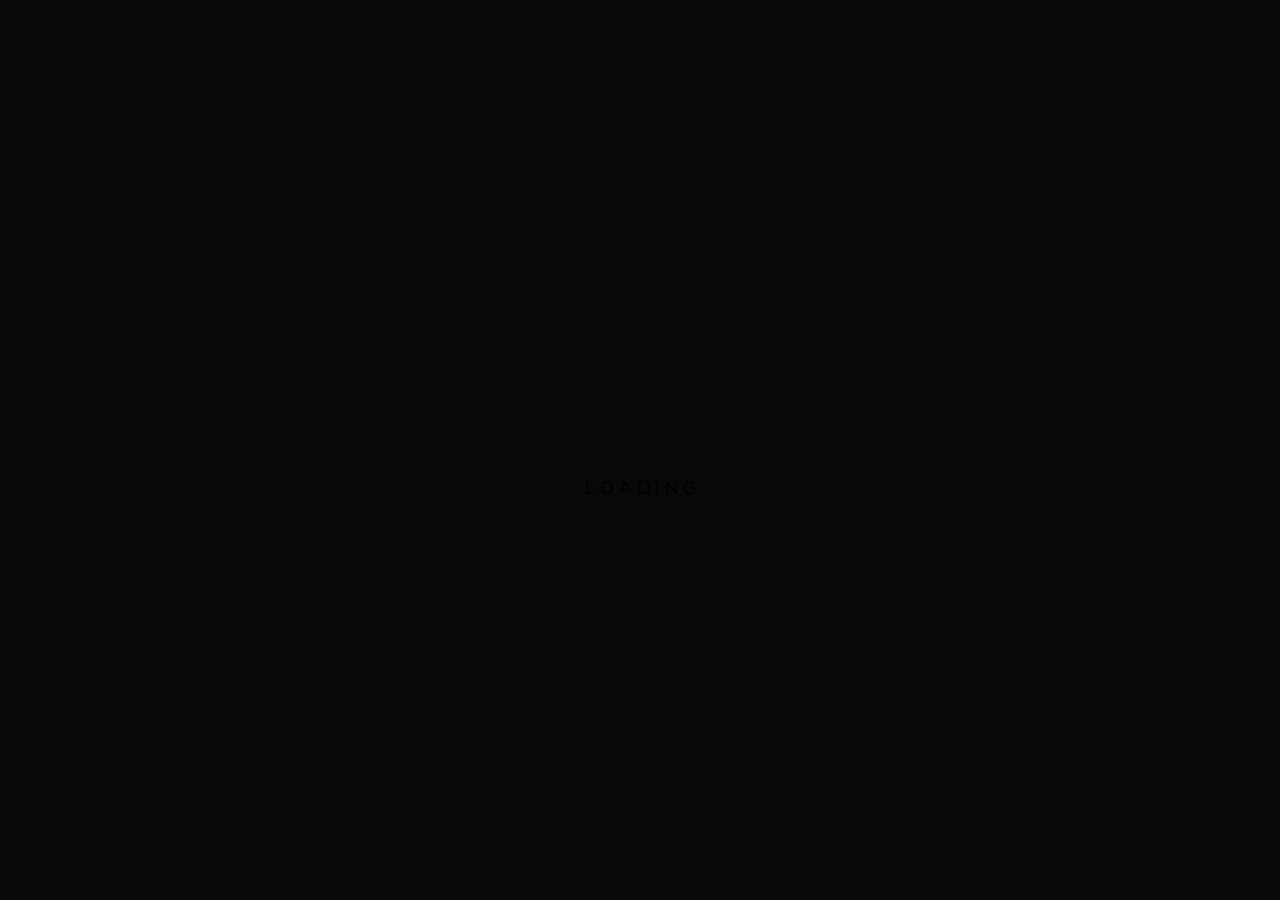
==== index.html @ cd79e516 "up" ====
<!DOCTYPE html>
<html lang="en">
	<head>
		<title>trangcongloc</title>
		<meta charset="UTF-8" />
		<meta name="viewport" content="width=device-width, initial-scale=1.0" />
		<link rel="icon" href="images/logo.png" />
        <link href="https://fonts.googleapis.com/css?family=Nunito+Sans:400,800&display=swap&subset=vietnamese" rel="stylesheet">
		<link rel="stylesheet" href="css/styles.css" />
        <link rel="stylesheet" href="https://pro.fontawesome.com/releases/v5.13.0/css/all.css"></link>
	</head>
	<body>
        <div class="homepage">
            <div class="content-box">
                <h1><span class="author-box">t</span><span class="author-box">r</span><span class="author-box">a</span><span class="author-box">n</span><span class="author-box">g</span><span class="author-box">c</span><span class="author-box">o</span><span class="author-box">n</span><span class="author-box">g</span><span class="author-box">l</span><span class="author-box">o</span><span class="author-box">c</span>
                </h1>
                <h2>Self-taught&nbsp;&nbsp;&nbsp;&nbsp;|&nbsp;&nbsp;&nbsp;&nbsp;Unemployed&nbsp;&nbsp;&nbsp;&nbsp;|&nbsp;&nbsp;&nbsp;&nbsp;WAH</h2>
                <a href="#" class="about-me">About me</a>
            </div>
        </div>

        <div class="aboutpage hidden">
            <div class="content-box">
                <h1>Something about <span style="color: #00e5b0">me</span></h1>
                <h2>Lorem ipsum dolor, sit amet consectetur adipisicing elit. Provident magnam voluptate consectetur quis repellat. Tempora voluptates vitae, assumenda consectetur est quis doloribus magnam, aut dolore consequatur praesentium veritatis dignissimos distinctio!</h2>
            </div>
        </div>

        <div class="skillspage hidden">
            <div class="content-box">
                <h1>skills <span style="color: #00e5b0">me</span> have</h1>
                <h2>Lorem ipsum dolor, sit amet consectetur adipisicing elit. Provident magnam voluptate consectetur quis repellat. Tempora voluptates vitae, assumenda consectetur est quis doloribus magnam, aut dolore consequatur praesentium veritatis dignissimos distinctio!</h2>
            </div>
        </div>

        <div class="workspage hidden">
            <div class="content-box">
                <h1><span style="color: #00e5b0">me</span> doing this</h1>
                <h2>Lorem ipsum dolor, sit amet consectetur adipisicing elit. Provident magnam voluptate consectetur quis repellat. Tempora voluptates vitae, assumenda consectetur est quis doloribus magnam, aut dolore consequatur praesentium veritatis dignissimos distinctio!</h2>
            </div>
        </div>

        <div class="contactpage hidden">
            <div class="content-box">
                <h1>contact <span style="color: #00e5b0">me</span></h1>
                <h2>Lorem ipsum dolor, sit amet consectetur adipisicing elit. Provident magnam voluptate consectetur quis repellat. Tempora voluptates vitae, assumenda consectetur est quis doloribus magnam, aut dolore consequatur praesentium veritatis dignissimos distinctio!</h2>
            </div>
        </div>
        <img src="https://picsum.photos/600" alt="slower loading" style="display: none;">

		<div class="sidebar">
            <a href="#logo"><img src="images/logo.png" alt="logo" class="logo"></a>
            <nav class="nav">
                <a href="#skills" class="btn skills non-select"><i class="fal fa-code"></i></a>
                <a href="#about" class="btn about non-select"><i class="fal fa-user"></i></a>
                <a href="#home" class="btn home selected"><i class="far fa-home-alt"></i></a>
                <a href="#works" class="btn works non-select"><i class="fal fa-brackets-curly"></i></a>
                <a href="#contact" class="btn contact non-select"><i class="fal fa-comment"></i></a>
            </nav>
        </div>
        <div class="loader-wrapper">
            <span class="loader"></span>
            <p>L O A D I N G</p>
        </div>
        <script src="https://code.jquery.com/jquery-3.4.1.min.js"></script>
        <script src="script/scripts.js"></script>
	</body>
</html>
---- css/styles.css ----
*,
*::before,
*::after {
	box-sizing: border-box;
	margin: 0;
	padding: 0;
}
body {
	width: 100%;
	height: 100%;
	font-family: "Nunito Sans", sans-serif;
	font-size: 18px;
	background: linear-gradient(to top right, #080808, #161616) no-repeat;
}

/* ? page */
.homepage,
.aboutpage,
.skillspage,
.contactpage,
.workspage {
	cursor: default;
	position: absolute;
	top: 0;
	left: 0;
	height: 100%;
	width: 100%;
	background: linear-gradient(to top right, #080808, #161616) no-repeat;
}

.content-box {
	position: absolute;
	top: 40%;
	left: 25%;
	width: 30%;
	color: white;
}
.content-box h1 {
	font-weight: 800;
	font-size: 2em;
}
.author-box {
	animation: authorOut 1s ease-in forwards;
}
.author-box:hover {
	animation: authorIn 1s ease-out forwards;
}
.content-box h2 {
	margin: 5px 0px;
	font-size: 0.8em;
	font-weight: 400;
	opacity: 0.5;
}
.content-box a {
	text-decoration: none;
	position: absolute;
	margin-top: 15px;
	color: white;
	padding: 10px 45px;
	border: 1.5px solid #00e5b0;
	color: #00e5b0;
}
.content-box a:hover {
	color: #202020;
	background-color: #00e5b0;
}
.hidden {
	display: none;
}
/* ? Sidebar */
.sidebar {
	position: absolute;
	top: 0;
	left: 0;
	width: 60px;
	height: 100%;
	background-color: #101010;
	display: flex;
	flex-direction: column;
	justify-content: center;
	align-items: center;
}
.logo {
	position: absolute;
	top: 0;
	left: 0;
	padding: 10px 0px;
	width: 60px;
	height: auto;
}
.nav {
	display: flex;
	flex-direction: column;
	text-align: center;
}
.nav a {
	margin-bottom: 25px;
}
.nav a i {
	padding: 10px;
}
.selected {
	font-size: 1.5em;
	color: #00e5b0;
}
.non-select {
	color: white;
	opacity: 0.5;
	animation: hovOut 1s ease forwards;
}
.non-select:hover {
	animation: hovIn 0.5s ease forwards;
}

/* ? loader-wrapper  */
.loader-wrapper {
	position: absolute;
	top: 0;
	left: 0;
	width: 100%;
	height: 100%;
	display: flex;
	flex-direction: column;
	justify-content: center;
	align-items: center;
	text-align: center;
	background-color: #080808;
}
.loader-wrapper p {
	margin-top: 25px;
	animation: loaderLoading 3s ease infinite !important;
}
.loader {
	width: 50px;
	height: 50px;
	border: 0px solid white;
	animation: loader 3s ease infinite !important;
}
@keyframes authorIn {
	from {
		color: white;
		font-size: 1em;
	}
	to {
		color: #00e5b0;
		font-size: 1.1em;
	}
}
@keyframes authorOut {
	from {
		color: #00e5b0;
		font-size: 1.1em;
	}
	to {
		color: white;
		font-size: 1em;
	}
}
@keyframes loader {
	0% {
		border: 5px solid white;
		transform: rotate(45deg);
	}
	15% {
		border: 35px solid #00e5b0;
		background-color: #080808;
		transform: rotate(90deg);
	}
	50% {
		border: 5px solid #ff1859;
		transform: rotate(135deg);
	}
	65% {
		border: 35px solid #ffea00;
		background-color: #080808;
		transform: rotate(180deg);
	}
	100% {
		border: 5px solid white;
		transform: rotate(225deg);
	}
}

@keyframes loaderLoading {
	0% {
		opacity: 0;
		color: white;
	}
	25% {
		opacity: 1;
		color: #00e5b0;
	}
	50% {
		opacity: 0;
		color: #ff1859;
	}
	75% {
		opacity: 1;
		color: #ffea00;
	}
	100% {
		opacity: 0;
		color: white;
	}
}
@keyframes hovIn {
	from {
		opacity: 0.5;
		color: white;
		font-size: 1em;
	}
	to {
		opacity: 1;
		color: #00e5b0;
		font-size: 1.5em;
	}
}
@keyframes hovOut {
	from {
		opacity: 1;
		color: #00e5b0;
		font-size: 1.5em;
	}
	to {
		opacity: 0.5;
		color: white;
		font-size: 1em;
	}
}
@media screen and (max-width: 720px) {
	.homepage {
		cursor: default;
		position: absolute;
		top: 0;
		left: 0;
		height: 100%;
		width: 100%;
		background-image: linear-gradient(to bottom, #080808, #161616);
		/* background-size: cover; */
	}
	.content-box {
		position: absolute;
		top: 40%;
		left: 25%;
		width: 50%;
		color: white;
	}
	.sidebar {
		position: absolute;
		top: 0;
		left: 0;
		width: 100%;
		height: 60px;
		background-color: #101010;
		display: flex;
		flex-direction: column;
		justify-content: center;
		align-items: center;
	}
	.nav {
		display: flex;
		flex-direction: row;
	}
	.nav a {
		margin: 0px 12.5px;
	}
	.nav a i {
		padding: 10px;
	}
}
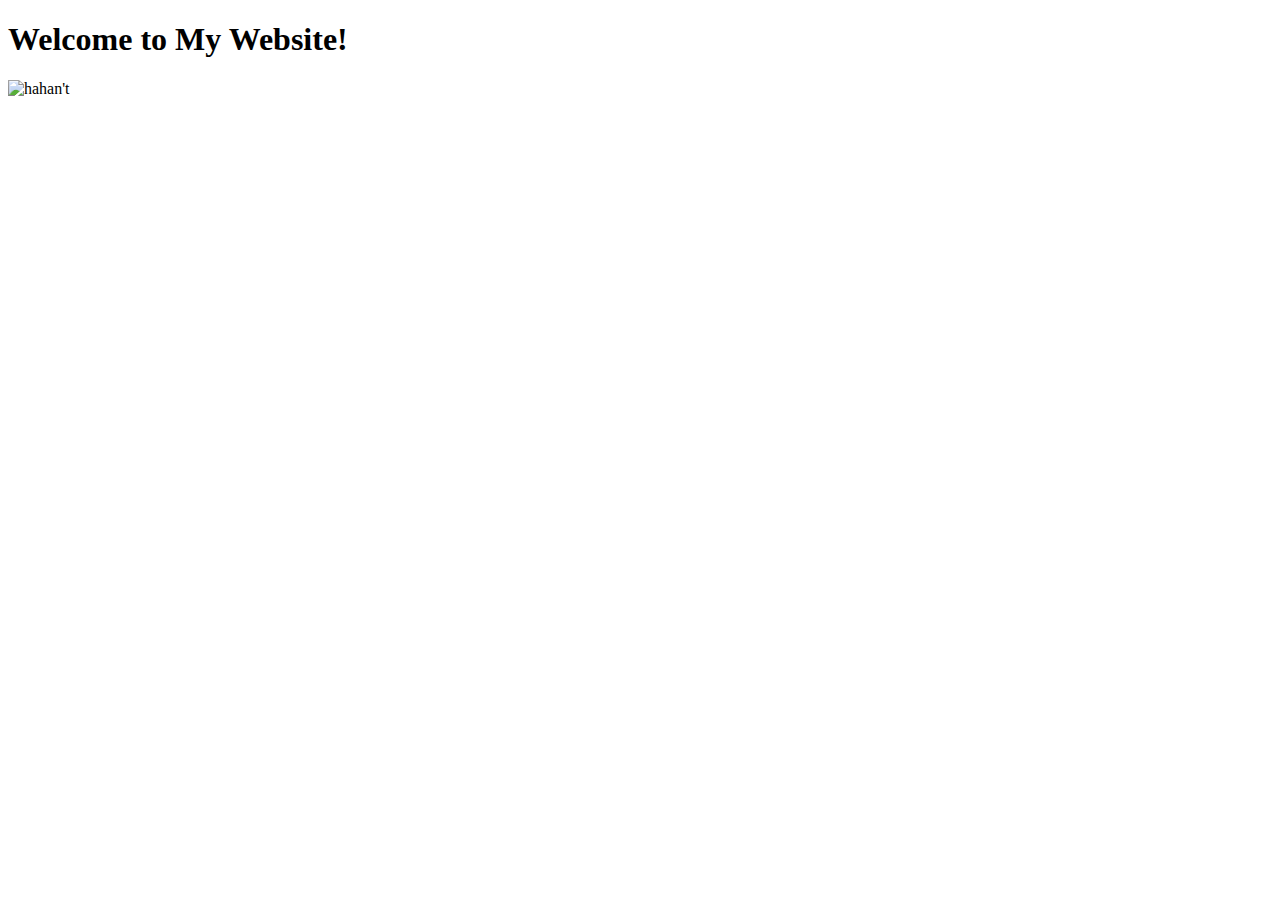
==== commit ea57f83b: "Update index.html" ====
--- a/index.html
+++ b/index.html
@@ -1,68 +1,10 @@
 <!DOCTYPE html>
-<html lang="en">
-	<head>
-		<title>trangcongloc</title>
-		<meta charset="UTF-8" />
-		<meta name="viewport" content="width=device-width, initial-scale=1.0" />
-		<link rel="icon" href="images/logo.png" />
-        <link href="https://fonts.googleapis.com/css?family=Nunito+Sans:400,800&display=swap&subset=vietnamese" rel="stylesheet">
-		<link rel="stylesheet" href="css/styles.css" />
-        <link rel="stylesheet" href="https://pro.fontawesome.com/releases/v5.13.0/css/all.css"></link>
-	</head>
-	<body>
-        <div class="homepage">
-            <div class="content-box">
-                <h1><span class="author-box">t</span><span class="author-box">r</span><span class="author-box">a</span><span class="author-box">n</span><span class="author-box">g</span><span class="author-box">c</span><span class="author-box">o</span><span class="author-box">n</span><span class="author-box">g</span><span class="author-box">l</span><span class="author-box">o</span><span class="author-box">c</span>
-                </h1>
-                <h2>Self-taught&nbsp;&nbsp;&nbsp;&nbsp;|&nbsp;&nbsp;&nbsp;&nbsp;Unemployed&nbsp;&nbsp;&nbsp;&nbsp;|&nbsp;&nbsp;&nbsp;&nbsp;WAH</h2>
-                <a href="#" class="about-me">About me</a>
-            </div>
-        </div>
-
-        <div class="aboutpage hidden">
-            <div class="content-box">
-                <h1>Something about <span style="color: #00e5b0">me</span></h1>
-                <h2>Lorem ipsum dolor, sit amet consectetur adipisicing elit. Provident magnam voluptate consectetur quis repellat. Tempora voluptates vitae, assumenda consectetur est quis doloribus magnam, aut dolore consequatur praesentium veritatis dignissimos distinctio!</h2>
-            </div>
-        </div>
-
-        <div class="skillspage hidden">
-            <div class="content-box">
-                <h1>skills <span style="color: #00e5b0">me</span> have</h1>
-                <h2>Lorem ipsum dolor, sit amet consectetur adipisicing elit. Provident magnam voluptate consectetur quis repellat. Tempora voluptates vitae, assumenda consectetur est quis doloribus magnam, aut dolore consequatur praesentium veritatis dignissimos distinctio!</h2>
-            </div>
-        </div>
-
-        <div class="workspage hidden">
-            <div class="content-box">
-                <h1><span style="color: #00e5b0">me</span> doing this</h1>
-                <h2>Lorem ipsum dolor, sit amet consectetur adipisicing elit. Provident magnam voluptate consectetur quis repellat. Tempora voluptates vitae, assumenda consectetur est quis doloribus magnam, aut dolore consequatur praesentium veritatis dignissimos distinctio!</h2>
-            </div>
-        </div>
-
-        <div class="contactpage hidden">
-            <div class="content-box">
-                <h1>contact <span style="color: #00e5b0">me</span></h1>
-                <h2>Lorem ipsum dolor, sit amet consectetur adipisicing elit. Provident magnam voluptate consectetur quis repellat. Tempora voluptates vitae, assumenda consectetur est quis doloribus magnam, aut dolore consequatur praesentium veritatis dignissimos distinctio!</h2>
-            </div>
-        </div>
-        <img src="https://picsum.photos/600" alt="slower loading" style="display: none;">
-
-		<div class="sidebar">
-            <a href="#logo"><img src="images/logo.png" alt="logo" class="logo"></a>
-            <nav class="nav">
-                <a href="#skills" class="btn skills non-select"><i class="fal fa-code"></i></a>
-                <a href="#about" class="btn about non-select"><i class="fal fa-user"></i></a>
-                <a href="#home" class="btn home selected"><i class="far fa-home-alt"></i></a>
-                <a href="#works" class="btn works non-select"><i class="fal fa-brackets-curly"></i></a>
-                <a href="#contact" class="btn contact non-select"><i class="fal fa-comment"></i></a>
-            </nav>
-        </div>
-        <div class="loader-wrapper">
-            <span class="loader"></span>
-            <p>L O A D I N G</p>
-        </div>
-        <script src="https://code.jquery.com/jquery-3.4.1.min.js"></script>
-        <script src="script/scripts.js"></script>
-	</body>
+<html>
+<head>
+    <title>Your GitHub Pages Website</title>
+</head>
+<body>
+    <h1>Welcome to My Website!</h1>
+    <img src="https://i.ytimg.com/vi/Q6Nsvrnnug8/maxresdefault.jpg" alt="hahan't">
+</body>
 </html>
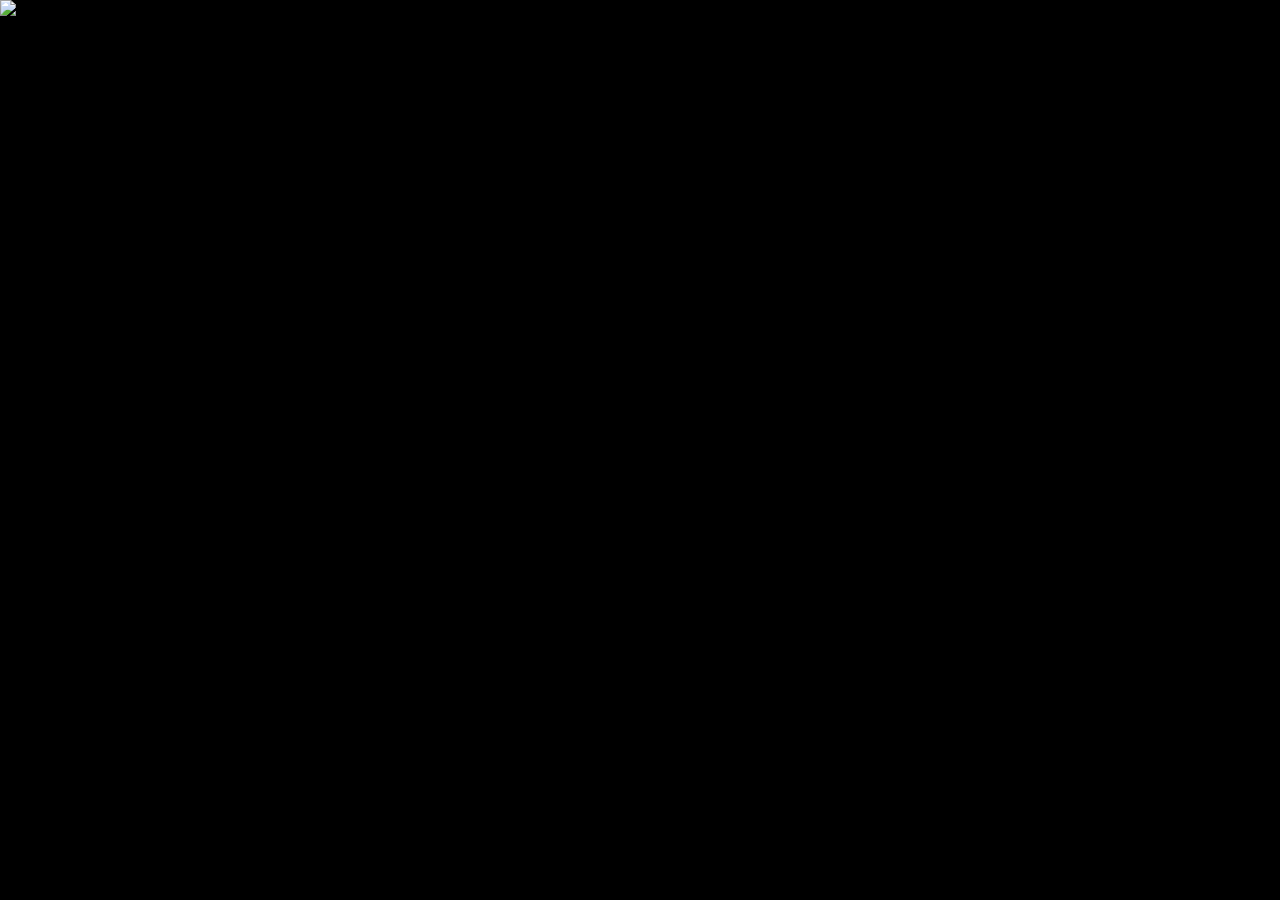
==== commit 131e73d3: "Update index.html" ====
--- a/index.html
+++ b/index.html
@@ -1,10 +1,33 @@
 <!DOCTYPE html>
 <html>
 <head>
-    <title>Your GitHub Pages Website</title>
+    <title>Your Website</title>
+    <style>
+        body {
+            margin: 0;
+            background-color: black;
+            overflow: hidden; /* Hide any overflowing content */
+        }
+
+        .image-container {
+            position: fixed;
+            top: 0;
+            left: 0;
+            width: 100%;
+            height: 100%;
+            z-index: -1; /* Place the image behind the other content */
+        }
+
+        .image-container img {
+            width: 100%;
+            height: 100%;
+            object-fit: cover; /* Scale the image to cover the entire container */
+        }
+    </style>
 </head>
 <body>
-    <h1>Welcome to My Website!</h1>
-    <img src="https://i.ytimg.com/vi/Q6Nsvrnnug8/maxresdefault.jpg" alt="hahan't">
+    <div class="image-container">
+        <img src="https://i.ytimg.com/vi/Q6Nsvrnnug8/maxresdefault.jpg" alt="hahan't">
+    </div>
 </body>
 </html>
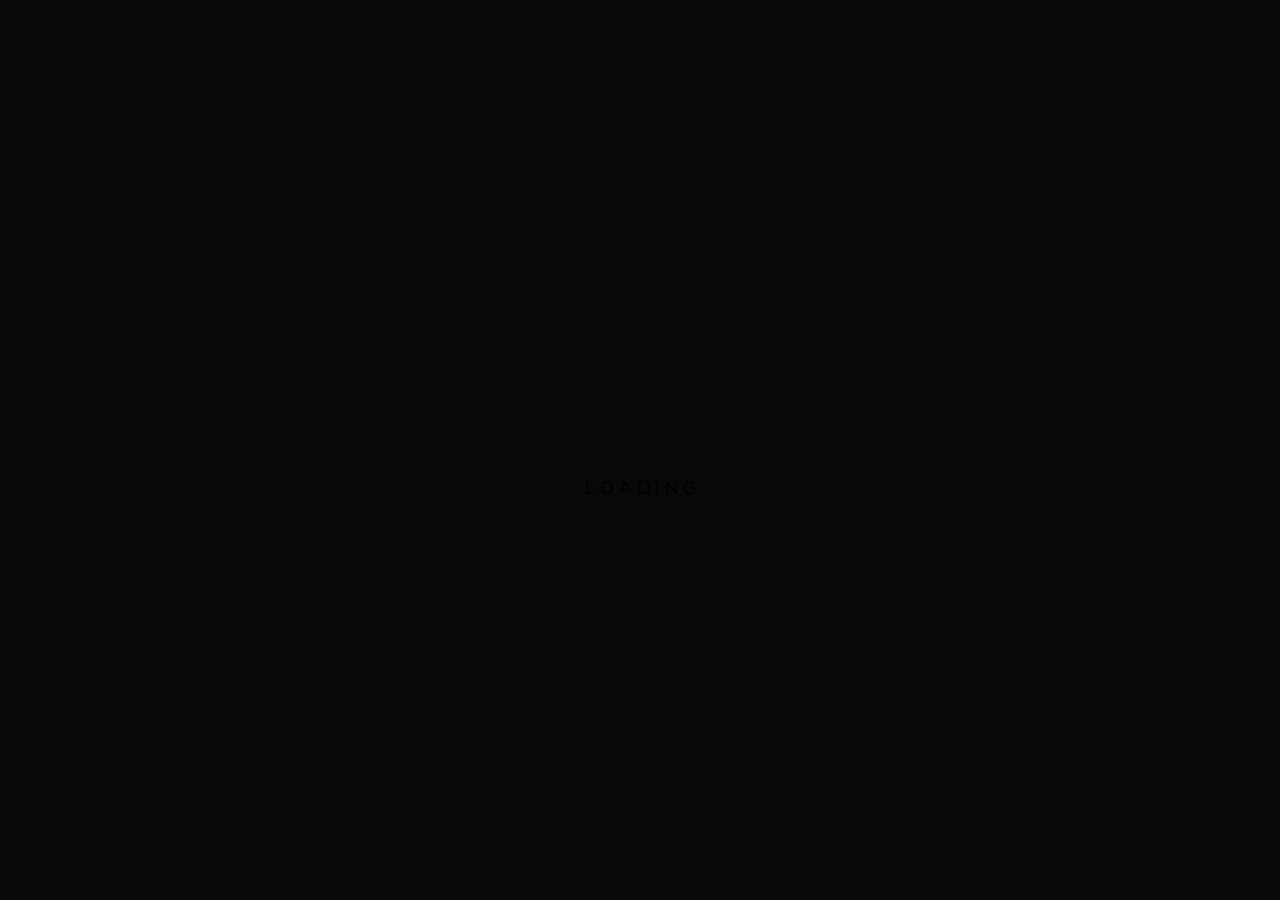
==== commit 5af8ff4f: "Rename index2.html to index.html" ====
--- a/index.html
+++ b/index.html
@@ -1,33 +1,68 @@
 <!DOCTYPE html>
-<html>
-<head>
-    <title>Your Website</title>
-    <style>
-        body {
-            margin: 0;
-            background-color: black;
-            overflow: hidden; /* Hide any overflowing content */
-        }
+<html lang="en">
+	<head>
+		<title>trangcongloc</title>
+		<meta charset="UTF-8" />
+		<meta name="viewport" content="width=device-width, initial-scale=1.0" />
+		<link rel="icon" href="images/logo.png" />
+        <link href="https://fonts.googleapis.com/css?family=Nunito+Sans:400,800&display=swap&subset=vietnamese" rel="stylesheet">
+		<link rel="stylesheet" href="css/styles.css" />
+        <link rel="stylesheet" href="https://pro.fontawesome.com/releases/v5.13.0/css/all.css"></link>
+	</head>
+	<body>
+        <div class="homepage">
+            <div class="content-box">
+                <h1><span class="author-box">t</span><span class="author-box">r</span><span class="author-box">a</span><span class="author-box">n</span><span class="author-box">g</span><span class="author-box">c</span><span class="author-box">o</span><span class="author-box">n</span><span class="author-box">g</span><span class="author-box">l</span><span class="author-box">o</span><span class="author-box">c</span>
+                </h1>
+                <h2>Self-taught&nbsp;&nbsp;&nbsp;&nbsp;|&nbsp;&nbsp;&nbsp;&nbsp;xyz&nbsp;&nbsp;&nbsp;&nbsp;|&nbsp;&nbsp;&nbsp;&nbsp;WAH</h2>
+                <a href="#about" class="about-me">About me</a>
+            </div>
+        </div>
 
-        .image-container {
-            position: fixed;
-            top: 0;
-            left: 0;
-            width: 100%;
-            height: 100%;
-            z-index: -1; /* Place the image behind the other content */
-        }
+        <div class="aboutpage hidden">
+            <div class="content-box">
+                <h1>Something about <span style="color: #00e5b0">me</span></h1>
+                <h2>Lorem ipsum dolor, sit amet consectetur adipisicing elit. Provident magnam voluptate consectetur quis repellat. Tempora voluptates vitae, assumenda consectetur est quis doloribus magnam, aut dolore consequatur praesentium veritatis dignissimos distinctio!</h2>
+            </div>
+        </div>
 
-        .image-container img {
-            width: 100%;
-            height: 100%;
-            object-fit: cover; /* Scale the image to cover the entire container */
-        }
-    </style>
-</head>
-<body>
-    <div class="image-container">
-        <img src="https://i.ytimg.com/vi/Q6Nsvrnnug8/maxresdefault.jpg" alt="hahan't">
-    </div>
-</body>
+        <div class="skillspage hidden">
+            <div class="content-box">
+                <h1>skills <span style="color: #00e5b0">me</span> have</h1>
+                <h2>Lorem ipsum dolor, sit amet consectetur adipisicing elit. Provident magnam voluptate consectetur quis repellat. Tempora voluptates vitae, assumenda consectetur est quis doloribus magnam, aut dolore consequatur praesentium veritatis dignissimos distinctio!</h2>
+            </div>
+        </div>
+        
+            <div class="contactpage hidden">
+                <div class="content-box">
+                    <h1>contact <span style="color: #00e5b0">me</span></h1>
+                    <h2>Lorem ipsum dolor, sit amet consectetur adipisicing elit. Provident magnam voluptate consectetur quis repellat. Tempora voluptates vitae, assumenda consectetur est quis doloribus magnam, aut dolore consequatur praesentium veritatis dignissimos distinctio!</h2>
+                </div>
+            </div>
+
+        <div class="workspage hidden">
+            <div class="content-box">
+                <h1><span style="color: #00e5b0">me</span> roadmap</h1>
+                <h2>Lorem ipsum dolor, sit amet consectetur adipisicing elit. Provident magnam voluptate consectetur quis repellat. Tempora voluptates vitae, assumenda consectetur est quis doloribus magnam, aut dolore consequatur praesentium veritatis dignissimos distinctio!</h2>
+            </div>
+        </div>
+        <img src="https://picsum.photos/600" alt="slower loading" style="display: none;">
+
+		<div class="sidebar">
+            <a href="#logo"><img src="images/logo.png" alt="logo" class="logo"></a>
+            <nav class="nav">
+                <a href="#skills" class="btn skills non-select"><i class="fal fa-code"></i></a>
+                <a href="#about" class="btn about non-select"><i class="fal fa-user"></i></a>
+                <a href="#home" class="btn home selected"><i class="far fa-home-alt"></i></a>
+                <a href="#contact" class="btn contact non-select"><i class="fal fa-comment"></i></a>
+                <a href="#works" class="btn works non-select"><i class="fal fa-brackets-curly"></i></a>
+            </nav>
+        </div>
+        <div class="loader-wrapper">
+            <span class="loader"></span>
+            <p>L O A D I N G</p>
+        </div>
+        <script src="https://code.jquery.com/jquery-3.4.1.min.js"></script>
+        <script src="script/scripts.js"></script>
+	</body>
 </html>
--- a/css/styles.css
+++ b/css/styles.css
@@ -0,0 +1,270 @@
+*,
+*::before,
+*::after {
+	box-sizing: border-box;
+	margin: 0;
+	padding: 0;
+}
+body {
+	font-family: "Nunito Sans", sans-serif;
+	font-size: 18px;
+}
+
+/* ? page */
+.home-page,
+.about-page,
+.skills-page,
+.contact-page,
+.works-page {
+	cursor: default;
+	position: absolute;
+	top: 0;
+	left: 0;
+	height: 100%;
+	width: 100%;
+	background: linear-gradient(to top right, #080808, #161616) no-repeat;
+}
+
+.content-box {
+	position: absolute;
+	top: 40%;
+	left: 25%;
+	width: 30%;
+	color: white;
+}
+.content-box h1 {
+	font-weight: 800;
+	font-size: 2em;
+}
+.author-box {
+	animation: authorOut 1s ease-in forwards;
+}
+.author-box:hover {
+	animation: authorIn 1s ease-out forwards;
+}
+.content-box h2 {
+	margin: 5px 0px;
+	font-size: 0.8em;
+	font-weight: 400;
+	opacity: 0.5;
+}
+.content-box a {
+	text-decoration: none;
+	position: absolute;
+	margin-top: 15px;
+	color: white;
+	padding: 10px 45px;
+	border: 1.5px solid #00e5b0;
+	color: #00e5b0;
+}
+.content-box a:hover {
+	color: #202020;
+	background-color: #00e5b0;
+}
+.hidden {
+	display: none;
+}
+/* ? Sidebar */
+.sidebar {
+	position: absolute;
+	top: 0;
+	left: 0;
+	width: 60px;
+	height: 100%;
+	background-color: #101010;
+	display: flex;
+	flex-direction: column;
+	justify-content: center;
+	align-items: center;
+}
+.logo {
+	position: absolute;
+	top: 0;
+	left: 0;
+	padding: 10px 0px;
+	width: 60px;
+	height: auto;
+}
+.nav {
+	display: flex;
+	flex-direction: column;
+	text-align: center;
+}
+.nav a {
+	margin-bottom: 25px;
+}
+.nav a i {
+	padding: 10px;
+}
+.selected {
+	font-size: 1.5em;
+	color: #00e5b0;
+}
+.non-select {
+	color: white;
+	opacity: 0.5;
+	animation: hovOut 1s ease forwards;
+}
+.non-select:hover {
+	animation: hovIn 0.5s ease forwards;
+}
+
+/* ? loader-wrapper  */
+.loader-wrapper {
+	position: absolute;
+	top: 0;
+	left: 0;
+	width: 100%;
+	height: 100%;
+	display: flex;
+	flex-direction: column;
+	justify-content: center;
+	align-items: center;
+	text-align: center;
+	background-color: #080808;
+}
+.loader-wrapper p {
+	margin-top: 25px;
+	animation: loaderLoading 3s ease infinite !important;
+}
+.loader {
+	width: 50px;
+	height: 50px;
+	border: 0px solid white;
+	animation: loader 3s ease infinite !important;
+}
+@keyframes authorIn {
+	from {
+		color: white;
+		font-size: 1em;
+	}
+	to {
+		color: #00e5b0;
+		font-size: 1.1em;
+	}
+}
+@keyframes authorOut {
+	from {
+		color: #00e5b0;
+		font-size: 1.1em;
+	}
+	to {
+		color: white;
+		font-size: 1em;
+	}
+}
+@keyframes loader {
+	0% {
+		border: 5px solid white;
+		transform: rotate(45deg);
+	}
+	15% {
+		border: 35px solid #00e5b0;
+		background-color: #080808;
+		transform: rotate(90deg);
+	}
+	50% {
+		border: 5px solid #ff1859;
+		transform: rotate(135deg);
+	}
+	65% {
+		border: 35px solid #ffea00;
+		background-color: #080808;
+		transform: rotate(180deg);
+	}
+	100% {
+		border: 5px solid white;
+		transform: rotate(225deg);
+	}
+}
+
+@keyframes loaderLoading {
+	0% {
+		opacity: 0;
+		color: white;
+	}
+	25% {
+		opacity: 1;
+		color: #00e5b0;
+	}
+	50% {
+		opacity: 0;
+		color: #ff1859;
+	}
+	75% {
+		opacity: 1;
+		color: #ffea00;
+	}
+	100% {
+		opacity: 0;
+		color: white;
+	}
+}
+@keyframes hovIn {
+	from {
+		opacity: 0.5;
+		color: white;
+		font-size: 1em;
+	}
+	to {
+		opacity: 1;
+		color: #00e5b0;
+		font-size: 1.5em;
+	}
+}
+@keyframes hovOut {
+	from {
+		opacity: 1;
+		color: #00e5b0;
+		font-size: 1.5em;
+	}
+	to {
+		opacity: 0.5;
+		color: white;
+		font-size: 1em;
+	}
+}
+@media screen and (max-width: 720px) {
+	.home-page,
+	.about-page,
+	.skills-page,
+	.contact-page,
+	.works-page {
+		cursor: default;
+		position: absolute;
+		top: 0;
+		left: 0;
+		height: 100%;
+		width: 100%;
+		background-image: linear-gradient(to bottom, #080808, #161616);
+	}
+	.content-box {
+		position: absolute;
+		top: 40%;
+		left: 25%;
+		width: 50%;
+		color: white;
+	}
+	.sidebar {
+		position: absolute;
+		top: 0;
+		left: 0;
+		width: 100%;
+		height: 60px;
+		background-color: #101010;
+		display: flex;
+		flex-direction: column;
+		justify-content: center;
+		align-items: center;
+	}
+	.nav {
+		display: flex;
+		flex-direction: row;
+	}
+	.nav a {
+		margin: 0px 12.5px;
+	}
+	.nav a i {
+		padding: 10px;
+	}
+}
